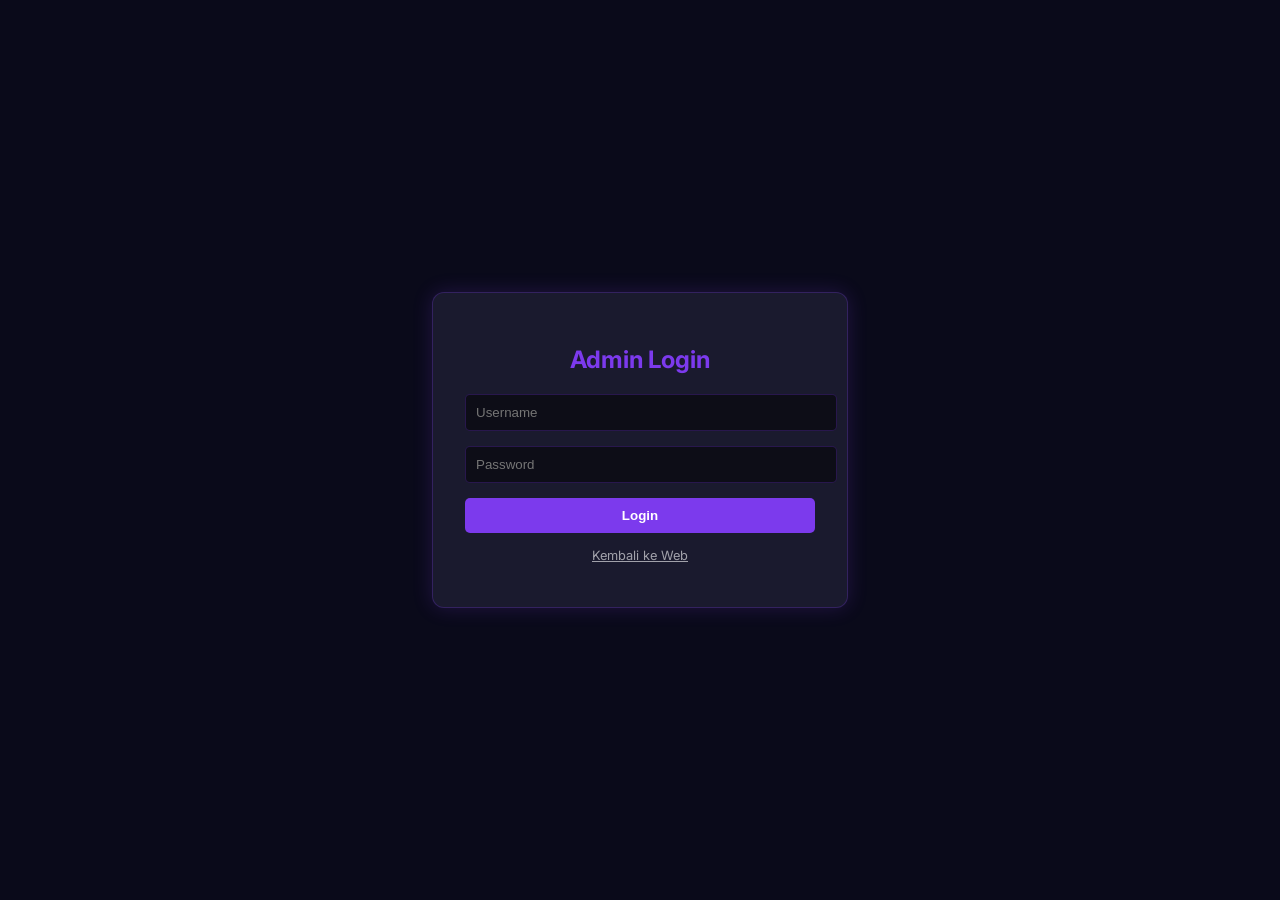
==== admin.html @ 9df204f5 "Add admin.html for admin dashboard interface" ====
<!DOCTYPE html>
<html lang="id">
<head>
    <meta charset="UTF-8">
    <meta name="viewport" content="width=device-width, initial-scale=1.0">
    <title>Admin - Naufal Studio Games</title>
    <link href="https://fonts.googleapis.com/css2?family=Inter:wght@400;600;700&display=swap" rel="stylesheet">
    <link rel="stylesheet" href="css/admin.css">
</head>
<body>

    <div id="login-section" class="login-container">
        <div class="login-card">
            <h2 style="color:var(--primary-purple);margin-bottom:20px;">Admin Login</h2>
            <input type="text" id="admin-user" placeholder="Username">
            <input type="password" id="admin-pass" placeholder="Password">
            <button onclick="adminLogin()">Login</button>
            <p style="margin-top:15px;font-size:0.8rem;"><a href="index.html" style="color:#a1a1aa;">Kembali ke Web</a></p>
        </div>
    </div>

    <div id="admin-dashboard" style="display:none; width: 100%; height: 100%;">
        <div class="sidebar">
            <div class="sidebar-logo">NSG Admin</div>
            <div class="menu-item active" onclick="switchTab('dashboard')">Dashboard</div>
            <div class="menu-item" onclick="switchTab('konfigurasi')">Konfigurasi</div>
            <div class="menu-item" onclick="switchTab('kelola-admin')">Kelola Admin</div>
            <div class="menu-item" onclick="switchTab('kelola-rank')">Kelola Rank</div>
            <div class="menu-item" onclick="switchTab('kelola-mode')">Kelola Mode Joki</div>
            <div class="menu-item" onclick="switchTab('kelola-paket')">Kelola Paket</div>
            <div class="menu-item" onclick="switchTab('flash-sale')">Flash Sale</div>
            <div class="menu-item" onclick="switchTab('banner')">Kelola Banner</div>
            <div class="menu-item" onclick="switchTab('faq')">FAQ</div>
            <div class="menu-item" onclick="switchTab('pesan-wa')">Pesan WA</div>
            <div class="menu-item" style="color:#e11d48;" onclick="adminLogout()">Logout</div>
        </div>

        <div class="main-content">
            <div id="tab-dashboard" class="tab-content active">
                <h2>Dashboard Overview</h2>
                <div class="stat-grid">
                    <div class="stat-card"><h3>Total Order</h3><div class="value">150</div></div>
                    <div class="stat-card"><h3>Pending</h3><div class="value" style="color:#f97316;">12</div></div>
                    <div class="stat-card"><h3>Selesai</h3><div class="value" style="color:#16a34a;">138</div></div>
                    <div class="stat-card"><h3>Pendapatan</h3><div class="value">Rp 45.750k</div></div>
                </div>
                <h3>Order Terbaru</h3>
                <table>
                    <thead><tr><th>ID Order</th><th>Nama</th><th>Paket</th><th>Harga</th><th>Status</th></tr></thead>
                    <tbody id="dashboard-table"></tbody>
                </table>
            </div>

            <div id="tab-konfigurasi" class="tab-content">
                <h2>Konfigurasi Website</h2>
                <div class="form-group"><label>Nama Website</label><input type="text" id="conf-name"></div>
                <div class="form-group"><label>Nomor WhatsApp</label><input type="text" id="conf-wa"></div>
                <div class="form-group"><label>Instagram</label><input type="text" id="conf-ig"></div>
                <button class="btn-add" onclick="simpanKonfigurasi()">Simpan Konfigurasi</button>
            </div>

            <div id="tab-kelola-admin" class="tab-content">
                <h2>Kelola Admin</h2>
                <p>Fitur ganti password admin akan segera hadir.</p>
            </div>

            <div id="tab-kelola-rank" class="tab-content">
                <h2>Kelola Data Rank</h2>
                <button class="btn-add" onclick="tambahRank()">+ Tambah Rank</button>
                <table><thead><tr><th>Nama Rank</th><th>Aksi</th></tr></thead><tbody id="rank-table"></tbody></table>
            </div>

            <div id="tab-kelola-mode" class="tab-content">
                <h2>Kelola Mode Joki</h2>
                <button class="btn-add" onclick="tambahMode()">+ Tambah Mode</button>
                <table><thead><tr><th>Mode</th><th>Aksi</th></tr></thead><tbody id="mode-table"></tbody></table>
            </div>

            <div id="tab-kelola-paket" class="tab-content">
                <h2>Kelola Paket Joki</h2>
                <button class="btn-add" onclick="openModalTambahPaket()">+ Tambah Paket</button>
                <table>
                    <thead><tr><th>ID</th><th>Nama Paket</th><th>Harga</th><th>Status</th><th>Aksi</th></tr></thead>
                    <tbody id="paket-table"></tbody>
                </table>
            </div>

            <div id="tab-flash-sale" class="tab-content">
                <h2>Flash Sale</h2>
                <div style="margin-bottom:15px;">
                    <label>Status Flash Sale: </label>
                    <label class="toggle-switch"><input type="checkbox" checked><span class="slider"></span></label>
                </div>
                <div class="form-group"><label>Waktu Berakhir</label><input type="datetime-local"></div>
                <button class="btn-add" onclick="tambahItemFlashSale()">+ Tambah Item</button>
                <table><thead><tr><th>Nama Item</th><th>Harga Asli</th><th>Harga Diskon</th><th>Aksi</th></tr></thead><tbody id="fs-table"></tbody></table>
            </div>

            <div id="tab-banner" class="tab-content">
                <h2>Kelola Banner</h2>
                <button class="btn-add" onclick="tambahBanner()">+ Tambah Banner</button>
                <table><thead><tr><th>Nama Banner</th><th>Aksi</th></tr></thead><tbody id="banner-table"></tbody></table>
            </div>

            <div id="tab-faq" class="tab-content">
                <h2>Kelola FAQ</h2>
                <button class="btn-add" onclick="openModalTambahFaq()">+ Tambah FAQ</button>
                <table><thead><tr><th>Pertanyaan</th><th>Jawaban</th><th>Aksi</th></tr></thead><tbody id="faq-table"></tbody></table>
            </div>

            <div id="tab-pesan-wa" class="tab-content">
                <h2>Template Pesan WhatsApp</h2>
                <div class="form-group">
                    <label>Template (Gunakan [PAKET] dan [ID_GAME])</label>
                    <textarea rows="5">Halo Admin, saya ingin order [PAKET] untuk akun [ID_GAME]. Mohon konfirmasi pembayaran saya.</textarea>
                </div>
                <button class="btn-add" onclick="simpanPesanWA()">Simpan Template</button>
            </div>
        </div>
    </div>

    <div id="modal-paket" class="modal-overlay">
        <div class="modal-box">
            <h3>Form Paket</h3>
            <form id="form-paket" onsubmit="event.preventDefault(); simpanPaket();">
                <input type="hidden" id="paket-id">
                <input type="text" id="paket-nama" placeholder="Nama Paket" required>
                <input type="number" id="paket-harga" placeholder="Harga" required>
                <input type="text" id="paket-desc" placeholder="Deskripsi" required>
                <div class="btn-row">
                    <button type="button" class="btn-cancel" onclick="hideModal('modal-paket')">Batal</button>
                    <button type="submit" class="btn-add" style="margin:0;">Simpan</button>
                </div>
            </form>
        </div>
    </div>

    <div id="modal-faq" class="modal-overlay">
        <div class="modal-box">
            <h3>Form FAQ</h3>
            <form id="form-faq" onsubmit="event.preventDefault(); simpanFaq();">
                <input type="text" id="faq-q" placeholder="Pertanyaan" required>
                <textarea id="faq-a" placeholder="Jawaban" required></textarea>
                <div class="btn-row">
                    <button type="button" class="btn-cancel" onclick="hideModal('modal-faq')">Batal</button>
                    <button type="submit" class="btn-add" style="margin:0;">Simpan</button>
                </div>
            </form>
        </div>
    </div>

    <script src="js/data.js"></script>
    <script src="js/admin.js"></script>
</body>
</html>
---- css/admin.css ----
:root {
    --bg-main: #0a0a1a; --primary-purple: #7c3aed; --secondary-purple: #4f46e5;
    --card-bg: #1a1a2e; --border-card: #7c3aed40; --text-main: #ffffff;
}

body { margin: 0; padding: 0; font-family: 'Inter', sans-serif; background: var(--bg-main); color: var(--text-main); display: flex; height: 100vh; overflow: hidden; }

.login-container { width: 100vw; height: 100vh; display: flex; justify-content: center; align-items: center; background: var(--bg-main); position: absolute; top: 0; left: 0; z-index: 1000; }
.login-card { background: var(--card-bg); padding: 2rem; border-radius: 12px; border: 1px solid var(--border-card); width: 100%; max-width: 350px; text-align: center; box-shadow: 0 0 20px rgba(124, 58, 237, 0.2); }
.login-card input { width: 100%; padding: 10px; margin-bottom: 15px; background: rgba(0,0,0,0.5); border: 1px solid var(--border-card); color: white; border-radius: 5px; }
.login-card button { width: 100%; padding: 10px; background: var(--primary-purple); border: none; color: white; border-radius: 5px; cursor: pointer; font-weight: bold; }

.sidebar { width: 250px; background: var(--card-bg); border-right: 1px solid var(--border-card); padding: 20px 0; display: flex; flex-direction: column; overflow-y: auto; }
.sidebar-logo { text-align: center; font-size: 1.5rem; font-weight: bold; color: var(--primary-purple); margin-bottom: 20px; }
.menu-item { padding: 15px 20px; cursor: pointer; border-bottom: 1px solid rgba(255,255,255,0.05); transition: 0.3s; }
.menu-item:hover, .menu-item.active { background: rgba(124, 58, 237, 0.2); border-left: 4px solid var(--primary-purple); }

.main-content { flex: 1; padding: 20px; overflow-y: auto; }
.tab-content { display: none; animation: fadeIn 0.3s; }
.tab-content.active { display: block; }
@keyframes fadeIn { from { opacity: 0; } to { opacity: 1; } }

.stat-grid { display: grid; grid-template-columns: repeat(auto-fit, minmax(200px, 1fr)); gap: 20px; margin-bottom: 20px; }
.stat-card { background: var(--card-bg); padding: 20px; border-radius: 10px; border: 1px solid var(--border-card); text-align: center; }
.stat-card h3 { margin: 0 0 10px 0; color: #a1a1aa; font-size: 1rem; }
.stat-card .value { font-size: 1.8rem; font-weight: bold; color: var(--primary-purple); }

table { width: 100%; border-collapse: collapse; margin-top: 15px; background: var(--card-bg); border-radius: 8px; overflow: hidden; }
th, td { padding: 12px 15px; text-align: left; border-bottom: 1px solid var(--border-card); }
th { background: rgba(124, 58, 237, 0.1); color: var(--primary-purple); }
tr:nth-child(even) { background: rgba(0, 0, 0, 0.2); }
tr:hover { background: rgba(124, 58, 237, 0.05); }

.action-btn { padding: 5px 10px; border: none; border-radius: 4px; cursor: pointer; color: white; font-size: 0.8rem; margin-right: 5px; }
.btn-edit { background: #4f46e5; }
.btn-delete { background: #e11d48; }
.btn-add { background: var(--primary-purple); color: white; padding: 10px 15px; border: none; border-radius: 5px; cursor: pointer; margin-bottom: 15px; }

.modal-overlay { position: fixed; top: 0; left: 0; width: 100vw; height: 100vh; background: rgba(0,0,0,0.8); display: none; justify-content: center; align-items: center; z-index: 2000; }
.modal-box { background: var(--card-bg); padding: 20px; border-radius: 10px; width: 400px; border: 1px solid var(--border-card); }
.modal-box input, .modal-box textarea, .modal-box select { width: 100%; padding: 10px; margin-bottom: 15px; background: rgba(0,0,0,0.5); border: 1px solid var(--border-card); color: white; border-radius: 5px; }
.modal-box .btn-row { display: flex; justify-content: flex-end; gap: 10px; }
.btn-cancel { background: transparent; border: 1px solid gray; color: white; padding: 8px 15px; border-radius: 5px; cursor: pointer; }

.toggle-switch { position: relative; display: inline-block; width: 50px; height: 24px; }
.toggle-switch input { opacity: 0; width: 0; height: 0; }
.slider { position: absolute; cursor: pointer; top: 0; left: 0; right: 0; bottom: 0; background-color: #333; transition: .4s; border-radius: 24px; }
.slider:before { position: absolute; content: ""; height: 16px; width: 16px; left: 4px; bottom: 4px; background-color: white; transition: .4s; border-radius: 50%; }
input:checked + .slider { background-color: var(--primary-purple); }
input:checked + .slider:before { transform: translateX(26px); }

.form-group { margin-bottom: 15px; }
.form-group label { display: block; margin-bottom: 5px; color: #a1a1aa; }
.form-group input, .form-group textarea { width: 100%; padding: 10px; background: rgba(0,0,0,0.3); border: 1px solid var(--border-card); color: white; border-radius: 5px; }
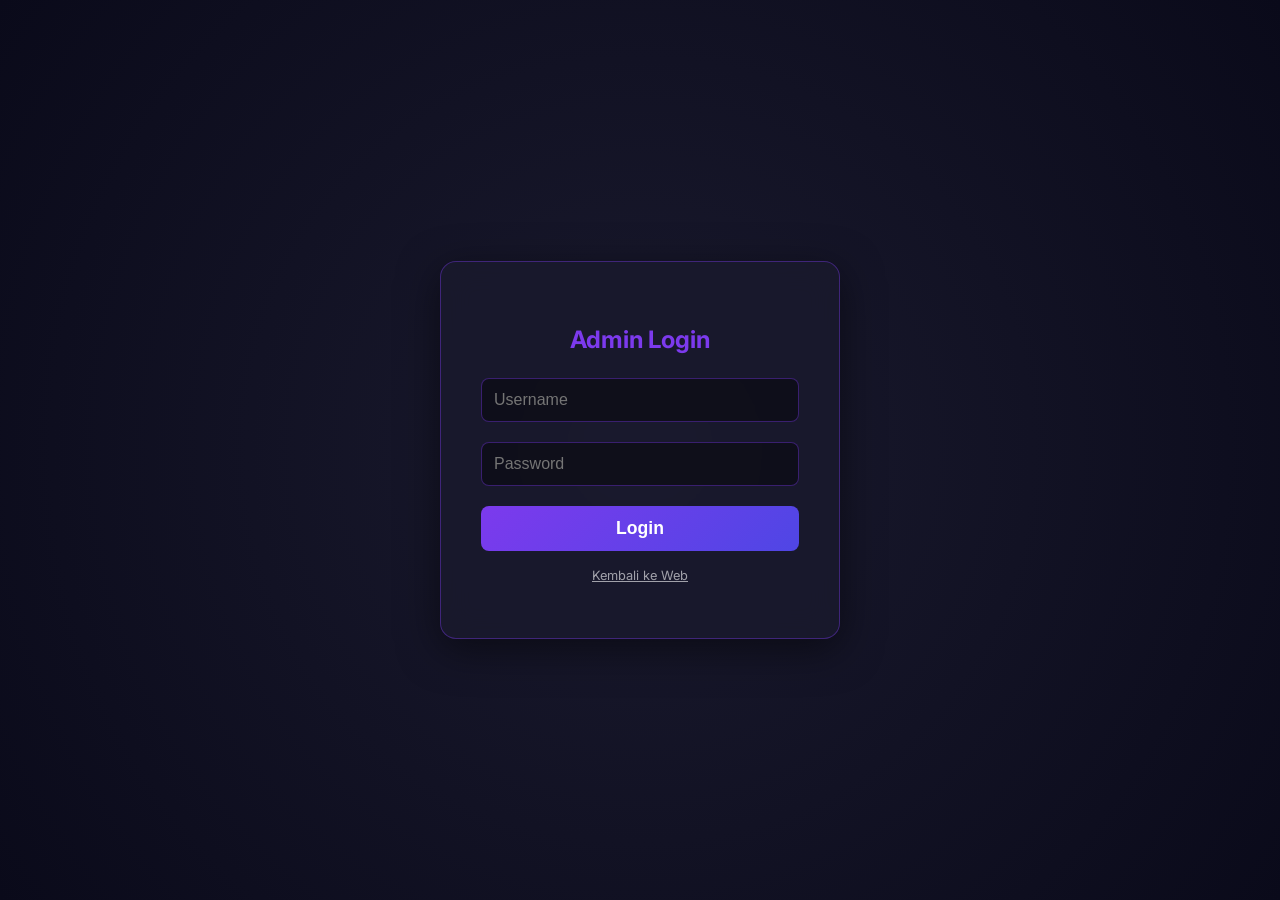
==== commit c86b3bb1: "Enhance admin.html layout and input styles Updated styles for better layout on different screen size" ====
--- a/admin.html
+++ b/admin.html
@@ -6,115 +6,131 @@
     <title>Admin - Naufal Studio Games</title>
     <link href="https://fonts.googleapis.com/css2?family=Inter:wght@400;600;700&display=swap" rel="stylesheet">
     <link rel="stylesheet" href="css/admin.css">
+    <style>
+        /* Media Query untuk Desktop & Mobile Layout */
+        @media (min-width: 768px) {
+            #admin-layout { flex-direction: row !important; height: 100vh; }
+            #sidebar { width: 220px !important; height: 100vh; overflow-y: auto; }
+            #content { width: calc(100% - 220px) !important; flex: 1; height: 100vh; overflow-y: auto; }
+        }
+        @media (max-width: 767px) {
+            #sidebar { display: flex; flex-direction: row; overflow-x: auto; align-items: center; padding: 10px; }
+            .sidebar-logo { margin-bottom: 0 !important; margin-right: 20px; }
+            .menu-item { border-bottom: 3px solid transparent; border-left: none !important; }
+        }
+    </style>
 </head>
-<body>
+<body style="overflow-x:hidden; max-width:100vw; margin:0; padding:0;">
 
-    <div id="login-section" class="login-container">
+    <div id="login-section" class="login-container" style="max-width: 100vw; overflow-x: hidden;">
         <div class="login-card">
             <h2 style="color:var(--primary-purple);margin-bottom:20px;">Admin Login</h2>
-            <input type="text" id="admin-user" placeholder="Username">
-            <input type="password" id="admin-pass" placeholder="Password">
-            <button onclick="adminLogin()">Login</button>
+            <input type="text" id="admin-user" placeholder="Username" style="width:100%; box-sizing:border-box;">
+            <input type="password" id="admin-pass" placeholder="Password" style="width:100%; box-sizing:border-box;">
+            <button onclick="adminLogin()" style="width:100%; box-sizing:border-box;">Login</button>
             <p style="margin-top:15px;font-size:0.8rem;"><a href="index.html" style="color:#a1a1aa;">Kembali ke Web</a></p>
         </div>
     </div>
 
-    <div id="admin-dashboard" style="display:none; width: 100%; height: 100%;">
-        <div class="sidebar">
-            <div class="sidebar-logo">NSG Admin</div>
-            <div class="menu-item active" onclick="switchTab('dashboard')">Dashboard</div>
-            <div class="menu-item" onclick="switchTab('konfigurasi')">Konfigurasi</div>
-            <div class="menu-item" onclick="switchTab('kelola-admin')">Kelola Admin</div>
-            <div class="menu-item" onclick="switchTab('kelola-rank')">Kelola Rank</div>
-            <div class="menu-item" onclick="switchTab('kelola-mode')">Kelola Mode Joki</div>
-            <div class="menu-item" onclick="switchTab('kelola-paket')">Kelola Paket</div>
-            <div class="menu-item" onclick="switchTab('flash-sale')">Flash Sale</div>
-            <div class="menu-item" onclick="switchTab('banner')">Kelola Banner</div>
-            <div class="menu-item" onclick="switchTab('faq')">FAQ</div>
-            <div class="menu-item" onclick="switchTab('pesan-wa')">Pesan WA</div>
-            <div class="menu-item" style="color:#e11d48;" onclick="adminLogout()">Logout</div>
-        </div>
-
-        <div class="main-content">
-            <div id="tab-dashboard" class="tab-content active">
-                <h2>Dashboard Overview</h2>
-                <div class="stat-grid">
-                    <div class="stat-card"><h3>Total Order</h3><div class="value">150</div></div>
-                    <div class="stat-card"><h3>Pending</h3><div class="value" style="color:#f97316;">12</div></div>
-                    <div class="stat-card"><h3>Selesai</h3><div class="value" style="color:#16a34a;">138</div></div>
-                    <div class="stat-card"><h3>Pendapatan</h3><div class="value">Rp 45.750k</div></div>
-                </div>
-                <h3>Order Terbaru</h3>
-                <table>
-                    <thead><tr><th>ID Order</th><th>Nama</th><th>Paket</th><th>Harga</th><th>Status</th></tr></thead>
-                    <tbody id="dashboard-table"></tbody>
-                </table>
+    <div id="admin-dashboard" style="display:none; width: 100%; max-width: 100vw;">
+        <div id="admin-layout" style="display:flex; flex-direction:column; width:100%;">
+            
+            <div id="sidebar" class="sidebar" style="width:100%;">
+                <div class="sidebar-logo">NSG Admin</div>
+                <div class="menu-item active" onclick="switchTab('dashboard')">Dashboard</div>
+                <div class="menu-item" onclick="switchTab('konfigurasi')">Konfigurasi</div>
+                <div class="menu-item" onclick="switchTab('kelola-admin')">Kelola Admin</div>
+                <div class="menu-item" onclick="switchTab('kelola-rank')">Kelola Rank</div>
+                <div class="menu-item" onclick="switchTab('kelola-mode')">Kelola Mode Joki</div>
+                <div class="menu-item" onclick="switchTab('kelola-paket')">Kelola Paket</div>
+                <div class="menu-item" onclick="switchTab('flash-sale')">Flash Sale</div>
+                <div class="menu-item" onclick="switchTab('banner')">Kelola Banner</div>
+                <div class="menu-item" onclick="switchTab('faq')">FAQ</div>
+                <div class="menu-item" onclick="switchTab('pesan-wa')">Pesan WA</div>
+                <div class="menu-item" style="color:#e11d48;" onclick="adminLogout()">Logout</div>
             </div>
 
-            <div id="tab-konfigurasi" class="tab-content">
-                <h2>Konfigurasi Website</h2>
-                <div class="form-group"><label>Nama Website</label><input type="text" id="conf-name"></div>
-                <div class="form-group"><label>Nomor WhatsApp</label><input type="text" id="conf-wa"></div>
-                <div class="form-group"><label>Instagram</label><input type="text" id="conf-ig"></div>
-                <button class="btn-add" onclick="simpanKonfigurasi()">Simpan Konfigurasi</button>
-            </div>
+            <div id="content" class="main-content" style="width:100%; overflow-x:hidden; box-sizing:border-box;">
+                <div id="tab-dashboard" class="tab-content active">
+                    <h2>Dashboard Overview</h2>
+                    <div class="stat-grid">
+                        <div class="stat-card"><h3>Total Order</h3><div class="value">150</div></div>
+                        <div class="stat-card"><h3>Pending</h3><div class="value" style="color:#f97316;">12</div></div>
+                        <div class="stat-card"><h3>Selesai</h3><div class="value" style="color:#16a34a;">138</div></div>
+                        <div class="stat-card"><h3>Pendapatan</h3><div class="value">Rp 45.750k</div></div>
+                    </div>
+                    <h3>Order Terbaru</h3>
+                    <table style="width:100%; overflow-x:auto; display:block;">
+                        <thead><tr><th>ID Order</th><th>Nama</th><th>Paket</th><th>Harga</th><th>Status</th></tr></thead>
+                        <tbody id="dashboard-table"></tbody>
+                    </table>
+                </div>
 
-            <div id="tab-kelola-admin" class="tab-content">
-                <h2>Kelola Admin</h2>
-                <p>Fitur ganti password admin akan segera hadir.</p>
-            </div>
+                <div id="tab-konfigurasi" class="tab-content">
+                    <h2>Konfigurasi Website</h2>
+                    <div class="form-group"><label>Nama Website</label><input type="text" id="conf-name" style="width:100%; box-sizing:border-box;"></div>
+                    <div class="form-group"><label>Nomor WhatsApp</label><input type="text" id="conf-wa" style="width:100%; box-sizing:border-box;"></div>
+                    <div class="form-group"><label>Instagram</label><input type="text" id="conf-ig" style="width:100%; box-sizing:border-box;"></div>
+                    <button class="btn-add" onclick="simpanKonfigurasi()">Simpan Konfigurasi</button>
+                </div>
 
-            <div id="tab-kelola-rank" class="tab-content">
-                <h2>Kelola Data Rank</h2>
-                <button class="btn-add" onclick="tambahRank()">+ Tambah Rank</button>
-                <table><thead><tr><th>Nama Rank</th><th>Aksi</th></tr></thead><tbody id="rank-table"></tbody></table>
-            </div>
+                <div id="tab-kelola-admin" class="tab-content">
+                    <h2>Kelola Admin</h2>
+                    <p>Fitur ganti password admin akan segera hadir.</p>
+                </div>
 
-            <div id="tab-kelola-mode" class="tab-content">
-                <h2>Kelola Mode Joki</h2>
-                <button class="btn-add" onclick="tambahMode()">+ Tambah Mode</button>
-                <table><thead><tr><th>Mode</th><th>Aksi</th></tr></thead><tbody id="mode-table"></tbody></table>
-            </div>
+                <div id="tab-kelola-rank" class="tab-content">
+                    <h2>Kelola Data Rank</h2>
+                    <button class="btn-add" onclick="tambahRank()">+ Tambah Rank</button>
+                    <table style="width:100%; overflow-x:auto; display:block;"><thead><tr><th>Nama Rank</th><th>Aksi</th></tr></thead><tbody id="rank-table"></tbody></table>
+                </div>
 
-            <div id="tab-kelola-paket" class="tab-content">
-                <h2>Kelola Paket Joki</h2>
-                <button class="btn-add" onclick="openModalTambahPaket()">+ Tambah Paket</button>
-                <table>
-                    <thead><tr><th>ID</th><th>Nama Paket</th><th>Harga</th><th>Status</th><th>Aksi</th></tr></thead>
-                    <tbody id="paket-table"></tbody>
-                </table>
-            </div>
+                <div id="tab-kelola-mode" class="tab-content">
+                    <h2>Kelola Mode Joki</h2>
+                    <button class="btn-add" onclick="tambahMode()">+ Tambah Mode</button>
+                    <table style="width:100%; overflow-x:auto; display:block;"><thead><tr><th>Mode</th><th>Aksi</th></tr></thead><tbody id="mode-table"></tbody></table>
+                </div>
 
-            <div id="tab-flash-sale" class="tab-content">
-                <h2>Flash Sale</h2>
-                <div style="margin-bottom:15px;">
-                    <label>Status Flash Sale: </label>
-                    <label class="toggle-switch"><input type="checkbox" checked><span class="slider"></span></label>
+                <div id="tab-kelola-paket" class="tab-content">
+                    <h2>Kelola Paket Joki</h2>
+                    <button class="btn-add" onclick="openModalTambahPaket()">+ Tambah Paket</button>
+                    <table style="width:100%; overflow-x:auto; display:block;">
+                        <thead><tr><th>ID</th><th>Nama Paket</th><th>Harga</th><th>Status</th><th>Aksi</th></tr></thead>
+                        <tbody id="paket-table"></tbody>
+                    </table>
                 </div>
-                <div class="form-group"><label>Waktu Berakhir</label><input type="datetime-local"></div>
-                <button class="btn-add" onclick="tambahItemFlashSale()">+ Tambah Item</button>
-                <table><thead><tr><th>Nama Item</th><th>Harga Asli</th><th>Harga Diskon</th><th>Aksi</th></tr></thead><tbody id="fs-table"></tbody></table>
-            </div>
 
-            <div id="tab-banner" class="tab-content">
-                <h2>Kelola Banner</h2>
-                <button class="btn-add" onclick="tambahBanner()">+ Tambah Banner</button>
-                <table><thead><tr><th>Nama Banner</th><th>Aksi</th></tr></thead><tbody id="banner-table"></tbody></table>
-            </div>
+                <div id="tab-flash-sale" class="tab-content">
+                    <h2>Flash Sale</h2>
+                    <div style="margin-bottom:15px;">
+                        <label>Status Flash Sale: </label>
+                        <label class="toggle-switch"><input type="checkbox" checked><span class="slider"></span></label>
+                    </div>
+                    <div class="form-group"><label>Waktu Berakhir</label><input type="datetime-local" style="width:100%; box-sizing:border-box;"></div>
+                    <button class="btn-add" onclick="tambahItemFlashSale()">+ Tambah Item</button>
+                    <table style="width:100%; overflow-x:auto; display:block;"><thead><tr><th>Nama Item</th><th>Harga Asli</th><th>Harga Diskon</th><th>Aksi</th></tr></thead><tbody id="fs-table"></tbody></table>
+                </div>
 
-            <div id="tab-faq" class="tab-content">
-                <h2>Kelola FAQ</h2>
-                <button class="btn-add" onclick="openModalTambahFaq()">+ Tambah FAQ</button>
-                <table><thead><tr><th>Pertanyaan</th><th>Jawaban</th><th>Aksi</th></tr></thead><tbody id="faq-table"></tbody></table>
-            </div>
+                <div id="tab-banner" class="tab-content">
+                    <h2>Kelola Banner</h2>
+                    <button class="btn-add" onclick="tambahBanner()">+ Tambah Banner</button>
+                    <table style="width:100%; overflow-x:auto; display:block;"><thead><tr><th>Nama Banner</th><th>Aksi</th></tr></thead><tbody id="banner-table"></tbody></table>
+                </div>
 
-            <div id="tab-pesan-wa" class="tab-content">
-                <h2>Template Pesan WhatsApp</h2>
-                <div class="form-group">
-                    <label>Template (Gunakan [PAKET] dan [ID_GAME])</label>
-                    <textarea rows="5">Halo Admin, saya ingin order [PAKET] untuk akun [ID_GAME]. Mohon konfirmasi pembayaran saya.</textarea>
+                <div id="tab-faq" class="tab-content">
+                    <h2>Kelola FAQ</h2>
+                    <button class="btn-add" onclick="openModalTambahFaq()">+ Tambah FAQ</button>
+                    <table style="width:100%; overflow-x:auto; display:block;"><thead><tr><th>Pertanyaan</th><th>Jawaban</th><th>Aksi</th></tr></thead><tbody id="faq-table"></tbody></table>
                 </div>
-                <button class="btn-add" onclick="simpanPesanWA()">Simpan Template</button>
+
+                <div id="tab-pesan-wa" class="tab-content">
+                    <h2>Template Pesan WhatsApp</h2>
+                    <div class="form-group">
+                        <label>Template (Gunakan [PAKET] dan [ID_GAME])</label>
+                        <textarea rows="5" style="width:100%; box-sizing:border-box;">Halo Admin, saya ingin order [PAKET] untuk akun [ID_GAME]. Mohon konfirmasi pembayaran saya.</textarea>
+                    </div>
+                    <button class="btn-add" onclick="simpanPesanWA()">Simpan Template</button>
+                </div>
             </div>
         </div>
     </div>
@@ -123,10 +139,10 @@
         <div class="modal-box">
             <h3>Form Paket</h3>
             <form id="form-paket" onsubmit="event.preventDefault(); simpanPaket();">
-                <input type="hidden" id="paket-id">
-                <input type="text" id="paket-nama" placeholder="Nama Paket" required>
-                <input type="number" id="paket-harga" placeholder="Harga" required>
-                <input type="text" id="paket-desc" placeholder="Deskripsi" required>
+                <input type="hidden" id="paket-id" style="width:100%; box-sizing:border-box;">
+                <input type="text" id="paket-nama" placeholder="Nama Paket" required style="width:100%; box-sizing:border-box;">
+                <input type="number" id="paket-harga" placeholder="Harga" required style="width:100%; box-sizing:border-box;">
+                <input type="text" id="paket-desc" placeholder="Deskripsi" required style="width:100%; box-sizing:border-box;">
                 <div class="btn-row">
                     <button type="button" class="btn-cancel" onclick="hideModal('modal-paket')">Batal</button>
                     <button type="submit" class="btn-add" style="margin:0;">Simpan</button>
@@ -139,8 +155,8 @@
         <div class="modal-box">
             <h3>Form FAQ</h3>
             <form id="form-faq" onsubmit="event.preventDefault(); simpanFaq();">
-                <input type="text" id="faq-q" placeholder="Pertanyaan" required>
-                <textarea id="faq-a" placeholder="Jawaban" required></textarea>
+                <input type="text" id="faq-q" placeholder="Pertanyaan" required style="width:100%; box-sizing:border-box;">
+                <textarea id="faq-a" placeholder="Jawaban" required style="width:100%; box-sizing:border-box;"></textarea>
                 <div class="btn-row">
                     <button type="button" class="btn-cancel" onclick="hideModal('modal-faq')">Batal</button>
                     <button type="submit" class="btn-add" style="margin:0;">Simpan</button>
@@ -153,4 +169,3 @@
     <script src="js/admin.js"></script>
 </body>
 </html>
-
--- a/css/admin.css
+++ b/css/admin.css
@@ -1,55 +1,350 @@
 :root {
-    --bg-main: #0a0a1a; --primary-purple: #7c3aed; --secondary-purple: #4f46e5;
-    --card-bg: #1a1a2e; --border-card: #7c3aed40; --text-main: #ffffff;
-}
-
-body { margin: 0; padding: 0; font-family: 'Inter', sans-serif; background: var(--bg-main); color: var(--text-main); display: flex; height: 100vh; overflow: hidden; }
-
-.login-container { width: 100vw; height: 100vh; display: flex; justify-content: center; align-items: center; background: var(--bg-main); position: absolute; top: 0; left: 0; z-index: 1000; }
-.login-card { background: var(--card-bg); padding: 2rem; border-radius: 12px; border: 1px solid var(--border-card); width: 100%; max-width: 350px; text-align: center; box-shadow: 0 0 20px rgba(124, 58, 237, 0.2); }
-.login-card input { width: 100%; padding: 10px; margin-bottom: 15px; background: rgba(0,0,0,0.5); border: 1px solid var(--border-card); color: white; border-radius: 5px; }
-.login-card button { width: 100%; padding: 10px; background: var(--primary-purple); border: none; color: white; border-radius: 5px; cursor: pointer; font-weight: bold; }
-
-.sidebar { width: 250px; background: var(--card-bg); border-right: 1px solid var(--border-card); padding: 20px 0; display: flex; flex-direction: column; overflow-y: auto; }
-.sidebar-logo { text-align: center; font-size: 1.5rem; font-weight: bold; color: var(--primary-purple); margin-bottom: 20px; }
-.menu-item { padding: 15px 20px; cursor: pointer; border-bottom: 1px solid rgba(255,255,255,0.05); transition: 0.3s; }
-.menu-item:hover, .menu-item.active { background: rgba(124, 58, 237, 0.2); border-left: 4px solid var(--primary-purple); }
-
-.main-content { flex: 1; padding: 20px; overflow-y: auto; }
-.tab-content { display: none; animation: fadeIn 0.3s; }
+    --bg-main: #0a0a1a; 
+    --primary-purple: #7c3aed; 
+    --secondary-purple: #4f46e5;
+    --card-bg: #1a1a2e; 
+    --border-card: rgba(124, 58, 237, 0.4); 
+    --text-main: #ffffff;
+    --text-muted: #a1a1aa;
+}
+
+* {
+    box-sizing: border-box;
+    max-width: 100vw;
+}
+
+body { 
+    margin: 0; 
+    padding: 0; 
+    font-family: 'Inter', sans-serif; 
+    background: var(--bg-main); 
+    color: var(--text-main); 
+    display: flex;
+    flex-direction: row;
+    height: 100vh; 
+    width: 100vw;
+    overflow-x: hidden; 
+    overflow-y: hidden;
+    line-height: 1.5;
+}
+
+/* CUSTOM SCROLLBAR */
+::-webkit-scrollbar { width: 6px; height: 6px; }
+::-webkit-scrollbar-track { background: var(--bg-main); }
+::-webkit-scrollbar-thumb { background: var(--primary-purple); border-radius: 4px; }
+
+/* LOGIN SECTION */
+.login-container { 
+    width: 100vw; 
+    height: 100vh; 
+    display: flex; 
+    justify-content: center; 
+    align-items: center; 
+    background: radial-gradient(circle at center, #1a1a2e 0%, var(--bg-main) 100%); 
+    position: fixed; 
+    top: 0; left: 0; 
+    z-index: 3000;
+    overflow-x: hidden;
+}
+
+.login-card { 
+    background: rgba(26, 26, 46, 0.8); 
+    backdrop-filter: blur(15px);
+    padding: 2.5rem; 
+    border-radius: 16px; 
+    border: 1px solid var(--border-card); 
+    width: 90%; 
+    max-width: 400px; 
+    text-align: center; 
+    box-shadow: 0 10px 40px rgba(0,0,0,0.5); 
+}
+
+.login-card input { 
+    width: 100%; 
+    max-width: 100%;
+    padding: 12px; 
+    margin-bottom: 20px; 
+    background: rgba(0,0,0,0.4); 
+    border: 1px solid var(--border-card); 
+    color: white; 
+    border-radius: 8px; 
+    font-size: 1rem;
+    outline: none;
+    transition: 0.3s;
+}
+.login-card input:focus { border-color: var(--primary-purple); box-shadow: 0 0 10px rgba(124, 58, 237, 0.5); }
+
+.login-card button { 
+    width: 100%; 
+    padding: 12px; 
+    background: linear-gradient(135deg, var(--primary-purple), var(--secondary-purple)); 
+    border: none; 
+    color: white; 
+    border-radius: 8px; 
+    cursor: pointer; 
+    font-weight: bold; 
+    font-size: 1.1rem;
+    transition: 0.3s;
+}
+.login-card button:hover { transform: translateY(-2px); box-shadow: 0 5px 15px rgba(124,58,237,0.4); }
+
+/* DASHBOARD LAYOUT */
+#admin-dashboard {
+    display: flex;
+    flex-direction: row;
+    width: 100vw;
+    height: 100vh;
+    overflow-x: hidden;
+}
+
+/* SIDEBAR FIXED (220px) */
+.sidebar { 
+    width: 220px; 
+    flex-shrink: 0;
+    background: var(--card-bg); 
+    border-right: 1px solid var(--border-card); 
+    padding: 20px 0; 
+    display: flex; 
+    flex-direction: column; 
+    height: 100vh;
+    overflow-y: auto; 
+    overflow-x: hidden;
+    z-index: 1000;
+}
+
+.sidebar-logo { 
+    text-align: center; 
+    font-size: 1.4rem; 
+    font-weight: 800; 
+    color: var(--primary-purple); 
+    margin-bottom: 30px; 
+    padding: 0 10px;
+    letter-spacing: 1px;
+}
+
+.menu-item { 
+    padding: 12px 20px; 
+    cursor: pointer; 
+    border-left: 4px solid transparent; 
+    color: var(--text-muted);
+    font-size: 0.95rem;
+    transition: all 0.3s; 
+    white-space: nowrap;
+}
+
+.menu-item:hover, .menu-item.active { 
+    background: rgba(124, 58, 237, 0.15); 
+    border-left: 4px solid var(--primary-purple); 
+    color: white;
+}
+
+/* MAIN CONTENT (AUTO WIDTH) */
+.main-content { 
+    flex-grow: 1; 
+    width: calc(100vw - 220px);
+    height: 100vh;
+    padding: 30px; 
+    overflow-y: auto; 
+    overflow-x: hidden;
+    background: var(--bg-main);
+}
+
+.tab-content { display: none; animation: fadeIn 0.4s ease; width: 100%; overflow-x: hidden; }
 .tab-content.active { display: block; }
-@keyframes fadeIn { from { opacity: 0; } to { opacity: 1; } }
-
-.stat-grid { display: grid; grid-template-columns: repeat(auto-fit, minmax(200px, 1fr)); gap: 20px; margin-bottom: 20px; }
-.stat-card { background: var(--card-bg); padding: 20px; border-radius: 10px; border: 1px solid var(--border-card); text-align: center; }
-.stat-card h3 { margin: 0 0 10px 0; color: #a1a1aa; font-size: 1rem; }
-.stat-card .value { font-size: 1.8rem; font-weight: bold; color: var(--primary-purple); }
-
-table { width: 100%; border-collapse: collapse; margin-top: 15px; background: var(--card-bg); border-radius: 8px; overflow: hidden; }
-th, td { padding: 12px 15px; text-align: left; border-bottom: 1px solid var(--border-card); }
-th { background: rgba(124, 58, 237, 0.1); color: var(--primary-purple); }
-tr:nth-child(even) { background: rgba(0, 0, 0, 0.2); }
+.tab-content h2 { margin-top: 0; margin-bottom: 25px; font-size: 1.8rem; color: #fff; }
+
+@keyframes fadeIn { from { opacity: 0; transform: translateY(10px); } to { opacity: 1; transform: translateY(0); } }
+
+/* STATS GRID */
+.stat-grid { 
+    display: grid; 
+    grid-template-columns: repeat(4, 1fr); 
+    gap: 20px; 
+    margin-bottom: 30px; 
+    width: 100%;
+    overflow-x: hidden;
+}
+
+.stat-card { 
+    background: rgba(26, 26, 46, 0.8); 
+    padding: 20px; 
+    border-radius: 12px; 
+    border: 1px solid var(--border-card); 
+    text-align: center; 
+    box-shadow: 0 4px 15px rgba(0,0,0,0.2);
+    width: auto;
+}
+.stat-card h3 { margin: 0 0 10px 0; color: var(--text-muted); font-size: 0.95rem; text-transform: uppercase; letter-spacing: 0.5px;}
+.stat-card .value { font-size: 2rem; font-weight: 800; color: var(--primary-purple); }
+
+/* TABLES */
+table { 
+    width: 100%; 
+    border-collapse: collapse; 
+    margin-top: 15px; 
+    background: var(--card-bg); 
+    border-radius: 12px; 
+    overflow: hidden; 
+    box-shadow: 0 4px 15px rgba(0,0,0,0.2);
+}
+th, td { 
+    padding: 15px; 
+    text-align: left; 
+    border-bottom: 1px solid rgba(255,255,255,0.05); 
+    white-space: nowrap;
+}
+th { background: rgba(124, 58, 237, 0.2); color: #fff; font-weight: 600; text-transform: uppercase; font-size: 0.85rem;}
 tr:hover { background: rgba(124, 58, 237, 0.05); }
 
-.action-btn { padding: 5px 10px; border: none; border-radius: 4px; cursor: pointer; color: white; font-size: 0.8rem; margin-right: 5px; }
+/* BUTTONS */
+.action-btn { 
+    padding: 6px 12px; 
+    border: none; 
+    border-radius: 6px; 
+    cursor: pointer; 
+    color: white; 
+    font-size: 0.85rem; 
+    margin-right: 5px; 
+    font-weight: 600;
+}
 .btn-edit { background: #4f46e5; }
 .btn-delete { background: #e11d48; }
-.btn-add { background: var(--primary-purple); color: white; padding: 10px 15px; border: none; border-radius: 5px; cursor: pointer; margin-bottom: 15px; }
-
-.modal-overlay { position: fixed; top: 0; left: 0; width: 100vw; height: 100vh; background: rgba(0,0,0,0.8); display: none; justify-content: center; align-items: center; z-index: 2000; }
-.modal-box { background: var(--card-bg); padding: 20px; border-radius: 10px; width: 400px; border: 1px solid var(--border-card); }
-.modal-box input, .modal-box textarea, .modal-box select { width: 100%; padding: 10px; margin-bottom: 15px; background: rgba(0,0,0,0.5); border: 1px solid var(--border-card); color: white; border-radius: 5px; }
-.modal-box .btn-row { display: flex; justify-content: flex-end; gap: 10px; }
-.btn-cancel { background: transparent; border: 1px solid gray; color: white; padding: 8px 15px; border-radius: 5px; cursor: pointer; }
-
-.toggle-switch { position: relative; display: inline-block; width: 50px; height: 24px; }
+.btn-add { 
+    background: linear-gradient(135deg, var(--primary-purple), var(--secondary-purple)); 
+    color: white; 
+    padding: 10px 20px; 
+    border: none; 
+    border-radius: 8px; 
+    cursor: pointer; 
+    margin-bottom: 20px; 
+    font-weight: bold;
+    box-shadow: 0 4px 10px rgba(124,58,237,0.3);
+}
+
+/* MODAL FORMS */
+.modal-overlay { 
+    position: fixed; top: 0; left: 0; 
+    width: 100vw; height: 100vh; 
+    background: rgba(0,0,0,0.85); 
+    backdrop-filter: blur(5px);
+    display: none; 
+    justify-content: center; align-items: center; 
+    z-index: 2000; 
+    overflow-x: hidden;
+}
+.modal-box { 
+    background: var(--card-bg); 
+    padding: 30px; 
+    border-radius: 16px; 
+    width: 90%; 
+    max-width: 500px; 
+    border: 1px solid var(--border-card); 
+    box-shadow: 0 10px 40px rgba(0,0,0,0.5);
+}
+.modal-box h3 { margin-top: 0; margin-bottom: 20px; color: #fff; }
+.modal-box input, .modal-box textarea, .modal-box select { 
+    width: 100%; max-width: 100%; padding: 12px; margin-bottom: 15px; 
+    background: rgba(0,0,0,0.5); border: 1px solid var(--border-card); 
+    color: white; border-radius: 8px; outline: none; font-size: 0.95rem;
+}
+.modal-box input:focus, .modal-box textarea:focus { border-color: var(--primary-purple); }
+.modal-box .btn-row { display: flex; justify-content: flex-end; gap: 15px; margin-top: 10px;}
+.btn-cancel { 
+    background: transparent; border: 1px solid var(--text-muted); 
+    color: white; padding: 10px 20px; border-radius: 8px; cursor: pointer; font-weight: bold;
+}
+
+/* TOGGLE & FORMS */
+.toggle-switch { position: relative; display: inline-block; width: 50px; height: 26px; }
 .toggle-switch input { opacity: 0; width: 0; height: 0; }
-.slider { position: absolute; cursor: pointer; top: 0; left: 0; right: 0; bottom: 0; background-color: #333; transition: .4s; border-radius: 24px; }
-.slider:before { position: absolute; content: ""; height: 16px; width: 16px; left: 4px; bottom: 4px; background-color: white; transition: .4s; border-radius: 50%; }
+.slider { position: absolute; cursor: pointer; top: 0; left: 0; right: 0; bottom: 0; background-color: rgba(255,255,255,0.2); transition: .4s; border-radius: 26px; }
+.slider:before { position: absolute; content: ""; height: 18px; width: 18px; left: 4px; bottom: 4px; background-color: white; transition: .4s; border-radius: 50%; }
 input:checked + .slider { background-color: var(--primary-purple); }
-input:checked + .slider:before { transform: translateX(26px); }
-
-.form-group { margin-bottom: 15px; }
-.form-group label { display: block; margin-bottom: 5px; color: #a1a1aa; }
-.form-group input, .form-group textarea { width: 100%; padding: 10px; background: rgba(0,0,0,0.3); border: 1px solid var(--border-card); color: white; border-radius: 5px; }
-
+input:checked + .slider:before { transform: translateX(24px); }
+
+.form-group { margin-bottom: 20px; width: 100%; overflow-x: hidden; }
+.form-group label { display: block; margin-bottom: 8px; color: var(--text-muted); font-size: 0.95rem; }
+.form-group input, .form-group textarea { 
+    width: 100%; max-width: 100%; padding: 12px; background: rgba(0,0,0,0.4); 
+    border: 1px solid var(--border-card); color: white; border-radius: 8px; outline: none;
+}
+.form-group input:focus, .form-group textarea:focus { border-color: var(--primary-purple); }
+
+/* MOBILE RESPONSIVE ADMIN */
+@media (max-width: 768px) {
+    body {
+        height: auto;
+        overflow-y: auto;
+    }
+
+    #admin-dashboard {
+        flex-direction: column;
+        height: auto;
+        min-height: 100vh;
+    }
+
+    /* Sidebar becomes a horizontal top navigation */
+    .sidebar {
+        width: 100%;
+        height: auto;
+        flex-direction: row;
+        overflow-x: auto;
+        overflow-y: hidden;
+        border-right: none;
+        border-bottom: 1px solid var(--border-card);
+        padding: 10px;
+        align-items: center;
+        position: sticky;
+        top: 0;
+        background: rgba(26, 26, 46, 0.95);
+        backdrop-filter: blur(10px);
+        z-index: 1000;
+    }
+
+    .sidebar-logo {
+        margin-bottom: 0;
+        margin-right: 20px;
+        font-size: 1.2rem;
+        flex-shrink: 0;
+    }
+
+    .menu-item {
+        padding: 10px 15px;
+        border-left: none;
+        border-bottom: 3px solid transparent;
+        font-size: 0.9rem;
+    }
+
+    .menu-item:hover, .menu-item.active {
+        border-left: none;
+        border-bottom: 3px solid var(--primary-purple);
+        background: rgba(124, 58, 237, 0.1);
+    }
+
+    .main-content { 
+        width: 100%;
+        height: auto;
+        padding: 15px; 
+        overflow-y: hidden;
+        overflow-x: hidden;
+    }
+    
+    /* 2x2 Grid for Stats */
+    .stat-grid { 
+        grid-template-columns: repeat(2, 1fr); 
+        gap: 15px; 
+    }
+    
+    /* Horizontal Scroll Table Wrapper */
+    table { 
+        display: block; 
+        width: 100%;
+        overflow-x: auto; 
+        white-space: nowrap; 
+        -webkit-overflow-scrolling: touch;
+    }
+
+    .tab-content h2 { font-size: 1.5rem; }
+    
+    .modal-box { width: 95%; padding: 20px; }
+}
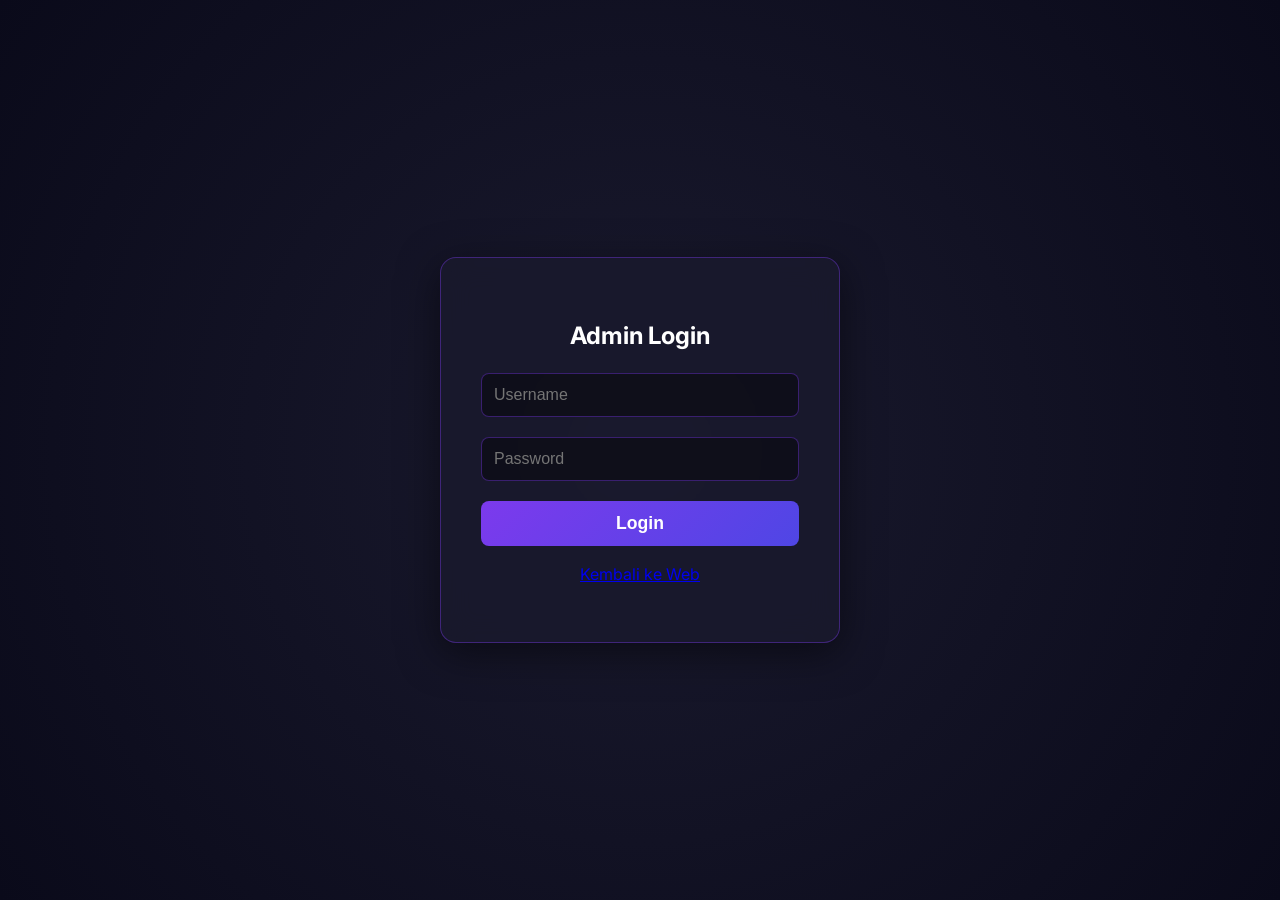
==== commit 3fe30203: "Refactor admin.html for cleaner structure and styles" ====
--- a/admin.html
+++ b/admin.html
@@ -6,132 +6,148 @@
     <title>Admin - Naufal Studio Games</title>
     <link href="https://fonts.googleapis.com/css2?family=Inter:wght@400;600;700&display=swap" rel="stylesheet">
     <link rel="stylesheet" href="css/admin.css">
-    <style>
-        /* Media Query untuk Desktop & Mobile Layout */
-        @media (min-width: 768px) {
-            #admin-layout { flex-direction: row !important; height: 100vh; }
-            #sidebar { width: 220px !important; height: 100vh; overflow-y: auto; }
-            #content { width: calc(100% - 220px) !important; flex: 1; height: 100vh; overflow-y: auto; }
-        }
-        @media (max-width: 767px) {
-            #sidebar { display: flex; flex-direction: row; overflow-x: auto; align-items: center; padding: 10px; }
-            .sidebar-logo { margin-bottom: 0 !important; margin-right: 20px; }
-            .menu-item { border-bottom: 3px solid transparent; border-left: none !important; }
-        }
-    </style>
 </head>
-<body style="overflow-x:hidden; max-width:100vw; margin:0; padding:0;">
+<body>
 
-    <div id="login-section" class="login-container" style="max-width: 100vw; overflow-x: hidden;">
+    <div id="login-section" class="login-container">
         <div class="login-card">
-            <h2 style="color:var(--primary-purple);margin-bottom:20px;">Admin Login</h2>
-            <input type="text" id="admin-user" placeholder="Username" style="width:100%; box-sizing:border-box;">
-            <input type="password" id="admin-pass" placeholder="Password" style="width:100%; box-sizing:border-box;">
-            <button onclick="adminLogin()" style="width:100%; box-sizing:border-box;">Login</button>
-            <p style="margin-top:15px;font-size:0.8rem;"><a href="index.html" style="color:#a1a1aa;">Kembali ke Web</a></p>
+            <h2>Admin Login</h2>
+            <input type="text" id="admin-user" placeholder="Username">
+            <input type="password" id="admin-pass" placeholder="Password">
+            <button onclick="adminLogin()">Login</button>
+            <p><a href="index.html">Kembali ke Web</a></p>
         </div>
     </div>
 
-    <div id="admin-dashboard" style="display:none; width: 100%; max-width: 100vw;">
-        <div id="admin-layout" style="display:flex; flex-direction:column; width:100%;">
+    <div id="admin-dashboard" style="display:none;">
+        
+        <div id="sidebar" class="sidebar">
+            <div class="sidebar-logo">NSG Admin</div>
+            <div class="menu-item active" onclick="switchTab('dashboard')">Dashboard</div>
+            <div class="menu-item" onclick="switchTab('konfigurasi')">Konfigurasi</div>
+            <div class="menu-item" onclick="switchTab('kelola-admin')">Kelola Admin</div>
+            <div class="menu-item" onclick="switchTab('kelola-rank')">Kelola Rank</div>
+            <div class="menu-item" onclick="switchTab('kelola-mode')">Kelola Mode Joki</div>
+            <div class="menu-item" onclick="switchTab('kelola-paket')">Kelola Paket</div>
+            <div class="menu-item" onclick="switchTab('flash-sale')">Flash Sale</div>
+            <div class="menu-item" onclick="switchTab('banner')">Kelola Banner</div>
+            <div class="menu-item" onclick="switchTab('faq')">FAQ</div>
+            <div class="menu-item" onclick="switchTab('pesan-wa')">Pesan WA</div>
+            <div class="menu-item" onclick="adminLogout()">Logout</div>
+        </div>
+
+        <div id="content" class="main-content">
             
-            <div id="sidebar" class="sidebar" style="width:100%;">
-                <div class="sidebar-logo">NSG Admin</div>
-                <div class="menu-item active" onclick="switchTab('dashboard')">Dashboard</div>
-                <div class="menu-item" onclick="switchTab('konfigurasi')">Konfigurasi</div>
-                <div class="menu-item" onclick="switchTab('kelola-admin')">Kelola Admin</div>
-                <div class="menu-item" onclick="switchTab('kelola-rank')">Kelola Rank</div>
-                <div class="menu-item" onclick="switchTab('kelola-mode')">Kelola Mode Joki</div>
-                <div class="menu-item" onclick="switchTab('kelola-paket')">Kelola Paket</div>
-                <div class="menu-item" onclick="switchTab('flash-sale')">Flash Sale</div>
-                <div class="menu-item" onclick="switchTab('banner')">Kelola Banner</div>
-                <div class="menu-item" onclick="switchTab('faq')">FAQ</div>
-                <div class="menu-item" onclick="switchTab('pesan-wa')">Pesan WA</div>
-                <div class="menu-item" style="color:#e11d48;" onclick="adminLogout()">Logout</div>
-            </div>
-
-            <div id="content" class="main-content" style="width:100%; overflow-x:hidden; box-sizing:border-box;">
-                <div id="tab-dashboard" class="tab-content active">
-                    <h2>Dashboard Overview</h2>
-                    <div class="stat-grid">
-                        <div class="stat-card"><h3>Total Order</h3><div class="value">150</div></div>
-                        <div class="stat-card"><h3>Pending</h3><div class="value" style="color:#f97316;">12</div></div>
-                        <div class="stat-card"><h3>Selesai</h3><div class="value" style="color:#16a34a;">138</div></div>
-                        <div class="stat-card"><h3>Pendapatan</h3><div class="value">Rp 45.750k</div></div>
-                    </div>
-                    <h3>Order Terbaru</h3>
-                    <table style="width:100%; overflow-x:auto; display:block;">
+            <div id="tab-dashboard" class="tab-content active">
+                <h2>Dashboard Overview</h2>
+                <div class="stat-grid">
+                    <div class="stat-card"><h3>Total Order</h3><div class="value">150</div></div>
+                    <div class="stat-card"><h3>Pending</h3><div class="value">12</div></div>
+                    <div class="stat-card"><h3>Selesai</h3><div class="value">138</div></div>
+                    <div class="stat-card"><h3>Pendapatan</h3><div class="value">Rp 45.750k</div></div>
+                </div>
+                <h3>Order Terbaru</h3>
+                <div class="card-container">
+                    <table>
                         <thead><tr><th>ID Order</th><th>Nama</th><th>Paket</th><th>Harga</th><th>Status</th></tr></thead>
                         <tbody id="dashboard-table"></tbody>
                     </table>
                 </div>
+            </div>
 
-                <div id="tab-konfigurasi" class="tab-content">
-                    <h2>Konfigurasi Website</h2>
-                    <div class="form-group"><label>Nama Website</label><input type="text" id="conf-name" style="width:100%; box-sizing:border-box;"></div>
-                    <div class="form-group"><label>Nomor WhatsApp</label><input type="text" id="conf-wa" style="width:100%; box-sizing:border-box;"></div>
-                    <div class="form-group"><label>Instagram</label><input type="text" id="conf-ig" style="width:100%; box-sizing:border-box;"></div>
-                    <button class="btn-add" onclick="simpanKonfigurasi()">Simpan Konfigurasi</button>
+            <div id="tab-konfigurasi" class="tab-content">
+                <h2>Konfigurasi Website</h2>
+                <div class="form-group"><label>Nama Website</label><input type="text" id="conf-name"></div>
+                <div class="form-group"><label>Nomor WhatsApp</label><input type="text" id="conf-wa"></div>
+                <div class="form-group"><label>Instagram</label><input type="text" id="conf-ig"></div>
+                <button class="btn-add" onclick="simpanKonfigurasi()">Simpan Konfigurasi</button>
+            </div>
+
+            <div id="tab-kelola-admin" class="tab-content">
+                <h2>Kelola Admin</h2>
+                <p>Fitur ganti password admin akan segera hadir.</p>
+            </div>
+
+            <div id="tab-kelola-rank" class="tab-content">
+                <h2>Kelola Data Rank</h2>
+                <button class="btn-add" onclick="tambahRank()">+ Tambah Rank</button>
+                <div class="card-container">
+                    <table>
+                        <thead><tr><th>Nama Rank</th><th>Aksi</th></tr></thead>
+                        <tbody id="rank-table"></tbody>
+                    </table>
                 </div>
+            </div>
 
-                <div id="tab-kelola-admin" class="tab-content">
-                    <h2>Kelola Admin</h2>
-                    <p>Fitur ganti password admin akan segera hadir.</p>
+            <div id="tab-kelola-mode" class="tab-content">
+                <h2>Kelola Mode Joki</h2>
+                <button class="btn-add" onclick="tambahMode()">+ Tambah Mode</button>
+                <div class="card-container">
+                    <table>
+                        <thead><tr><th>Mode</th><th>Aksi</th></tr></thead>
+                        <tbody id="mode-table"></tbody>
+                    </table>
                 </div>
+            </div>
 
-                <div id="tab-kelola-rank" class="tab-content">
-                    <h2>Kelola Data Rank</h2>
-                    <button class="btn-add" onclick="tambahRank()">+ Tambah Rank</button>
-                    <table style="width:100%; overflow-x:auto; display:block;"><thead><tr><th>Nama Rank</th><th>Aksi</th></tr></thead><tbody id="rank-table"></tbody></table>
-                </div>
-
-                <div id="tab-kelola-mode" class="tab-content">
-                    <h2>Kelola Mode Joki</h2>
-                    <button class="btn-add" onclick="tambahMode()">+ Tambah Mode</button>
-                    <table style="width:100%; overflow-x:auto; display:block;"><thead><tr><th>Mode</th><th>Aksi</th></tr></thead><tbody id="mode-table"></tbody></table>
-                </div>
-
-                <div id="tab-kelola-paket" class="tab-content">
-                    <h2>Kelola Paket Joki</h2>
-                    <button class="btn-add" onclick="openModalTambahPaket()">+ Tambah Paket</button>
-                    <table style="width:100%; overflow-x:auto; display:block;">
+            <div id="tab-kelola-paket" class="tab-content">
+                <h2>Kelola Paket Joki</h2>
+                <button class="btn-add" onclick="openModalTambahPaket()">+ Tambah Paket</button>
+                <div class="card-container">
+                    <table>
                         <thead><tr><th>ID</th><th>Nama Paket</th><th>Harga</th><th>Status</th><th>Aksi</th></tr></thead>
                         <tbody id="paket-table"></tbody>
                     </table>
                 </div>
+            </div>
 
-                <div id="tab-flash-sale" class="tab-content">
-                    <h2>Flash Sale</h2>
-                    <div style="margin-bottom:15px;">
-                        <label>Status Flash Sale: </label>
-                        <label class="toggle-switch"><input type="checkbox" checked><span class="slider"></span></label>
-                    </div>
-                    <div class="form-group"><label>Waktu Berakhir</label><input type="datetime-local" style="width:100%; box-sizing:border-box;"></div>
-                    <button class="btn-add" onclick="tambahItemFlashSale()">+ Tambah Item</button>
-                    <table style="width:100%; overflow-x:auto; display:block;"><thead><tr><th>Nama Item</th><th>Harga Asli</th><th>Harga Diskon</th><th>Aksi</th></tr></thead><tbody id="fs-table"></tbody></table>
+            <div id="tab-flash-sale" class="tab-content">
+                <h2>Flash Sale</h2>
+                <div class="form-group">
+                    <label>Status Flash Sale: </label>
+                    <label class="toggle-switch"><input type="checkbox" checked><span class="slider"></span></label>
                 </div>
-
-                <div id="tab-banner" class="tab-content">
-                    <h2>Kelola Banner</h2>
-                    <button class="btn-add" onclick="tambahBanner()">+ Tambah Banner</button>
-                    <table style="width:100%; overflow-x:auto; display:block;"><thead><tr><th>Nama Banner</th><th>Aksi</th></tr></thead><tbody id="banner-table"></tbody></table>
-                </div>
-
-                <div id="tab-faq" class="tab-content">
-                    <h2>Kelola FAQ</h2>
-                    <button class="btn-add" onclick="openModalTambahFaq()">+ Tambah FAQ</button>
-                    <table style="width:100%; overflow-x:auto; display:block;"><thead><tr><th>Pertanyaan</th><th>Jawaban</th><th>Aksi</th></tr></thead><tbody id="faq-table"></tbody></table>
-                </div>
-
-                <div id="tab-pesan-wa" class="tab-content">
-                    <h2>Template Pesan WhatsApp</h2>
-                    <div class="form-group">
-                        <label>Template (Gunakan [PAKET] dan [ID_GAME])</label>
-                        <textarea rows="5" style="width:100%; box-sizing:border-box;">Halo Admin, saya ingin order [PAKET] untuk akun [ID_GAME]. Mohon konfirmasi pembayaran saya.</textarea>
-                    </div>
-                    <button class="btn-add" onclick="simpanPesanWA()">Simpan Template</button>
+                <div class="form-group"><label>Waktu Berakhir</label><input type="datetime-local"></div>
+                <button class="btn-add" onclick="tambahItemFlashSale()">+ Tambah Item</button>
+                <div class="card-container">
+                    <table>
+                        <thead><tr><th>Nama Item</th><th>Harga Asli</th><th>Harga Diskon</th><th>Aksi</th></tr></thead>
+                        <tbody id="fs-table"></tbody>
+                    </table>
                 </div>
             </div>
+
+            <div id="tab-banner" class="tab-content">
+                <h2>Kelola Banner</h2>
+                <button class="btn-add" onclick="tambahBanner()">+ Tambah Banner</button>
+                <div class="card-container">
+                    <table>
+                        <thead><tr><th>Nama Banner</th><th>Aksi</th></tr></thead>
+                        <tbody id="banner-table"></tbody>
+                    </table>
+                </div>
+            </div>
+
+            <div id="tab-faq" class="tab-content">
+                <h2>Kelola FAQ</h2>
+                <button class="btn-add" onclick="openModalTambahFaq()">+ Tambah FAQ</button>
+                <div class="card-container">
+                    <table>
+                        <thead><tr><th>Pertanyaan</th><th>Jawaban</th><th>Aksi</th></tr></thead>
+                        <tbody id="faq-table"></tbody>
+                    </table>
+                </div>
+            </div>
+
+            <div id="tab-pesan-wa" class="tab-content">
+                <h2>Template Pesan WhatsApp</h2>
+                <div class="form-group">
+                    <label>Template (Gunakan [PAKET] dan [ID_GAME])</label>
+                    <textarea rows="5">Halo Admin, saya ingin order [PAKET] untuk akun [ID_GAME]. Mohon konfirmasi pembayaran saya.</textarea>
+                </div>
+                <button class="btn-add" onclick="simpanPesanWA()">Simpan Template</button>
+            </div>
+
         </div>
     </div>
 
@@ -139,13 +155,13 @@
         <div class="modal-box">
             <h3>Form Paket</h3>
             <form id="form-paket" onsubmit="event.preventDefault(); simpanPaket();">
-                <input type="hidden" id="paket-id" style="width:100%; box-sizing:border-box;">
-                <input type="text" id="paket-nama" placeholder="Nama Paket" required style="width:100%; box-sizing:border-box;">
-                <input type="number" id="paket-harga" placeholder="Harga" required style="width:100%; box-sizing:border-box;">
-                <input type="text" id="paket-desc" placeholder="Deskripsi" required style="width:100%; box-sizing:border-box;">
+                <input type="hidden" id="paket-id">
+                <input type="text" id="paket-nama" placeholder="Nama Paket" required>
+                <input type="number" id="paket-harga" placeholder="Harga" required>
+                <input type="text" id="paket-desc" placeholder="Deskripsi" required>
                 <div class="btn-row">
                     <button type="button" class="btn-cancel" onclick="hideModal('modal-paket')">Batal</button>
-                    <button type="submit" class="btn-add" style="margin:0;">Simpan</button>
+                    <button type="submit" class="btn-add">Simpan</button>
                 </div>
             </form>
         </div>
@@ -155,11 +171,11 @@
         <div class="modal-box">
             <h3>Form FAQ</h3>
             <form id="form-faq" onsubmit="event.preventDefault(); simpanFaq();">
-                <input type="text" id="faq-q" placeholder="Pertanyaan" required style="width:100%; box-sizing:border-box;">
-                <textarea id="faq-a" placeholder="Jawaban" required style="width:100%; box-sizing:border-box;"></textarea>
+                <input type="text" id="faq-q" placeholder="Pertanyaan" required>
+                <textarea id="faq-a" placeholder="Jawaban" required></textarea>
                 <div class="btn-row">
                     <button type="button" class="btn-cancel" onclick="hideModal('modal-faq')">Batal</button>
-                    <button type="submit" class="btn-add" style="margin:0;">Simpan</button>
+                    <button type="submit" class="btn-add">Simpan</button>
                 </div>
             </form>
         </div>
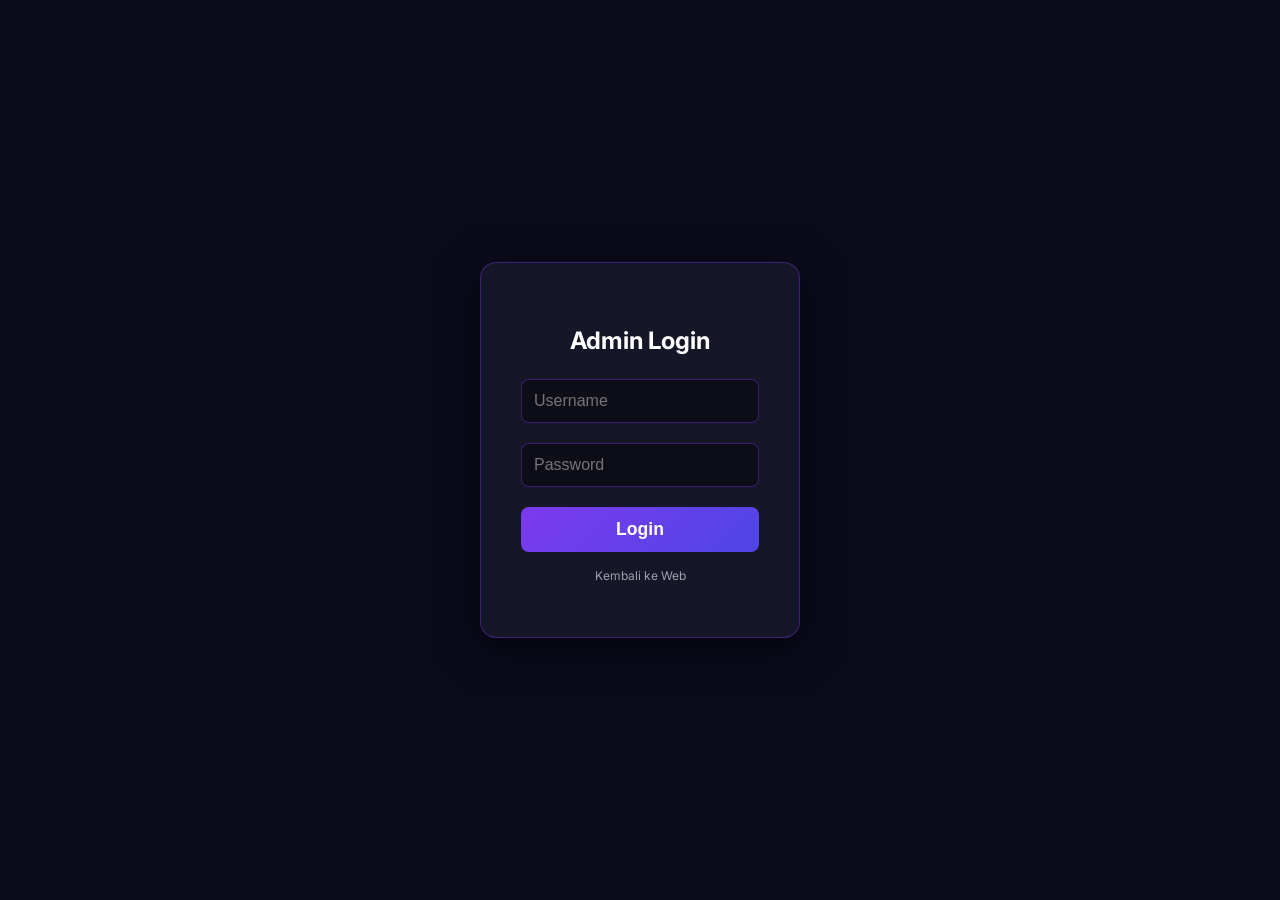
==== commit e740607a: "Enhance admin.html layout and styling" ====
--- a/admin.html
+++ b/admin.html
@@ -6,23 +6,145 @@
     <title>Admin - Naufal Studio Games</title>
     <link href="https://fonts.googleapis.com/css2?family=Inter:wght@400;600;700&display=swap" rel="stylesheet">
     <link rel="stylesheet" href="css/admin.css">
+    <style>
+        body {
+            display: flex;
+            margin: 0;
+            padding: 0;
+            width: 100vw;
+            height: 100vh;
+            overflow-x: hidden;
+            box-sizing: border-box;
+        }
+        
+        #login-section {
+            position: fixed;
+            top: 0;
+            left: 0;
+            width: 100vw;
+            height: 100vh;
+            z-index: 9999;
+            background: var(--bg-main, #0a0a1a);
+            display: flex;
+            justify-content: center;
+            align-items: center;
+        }
+
+        #admin-dashboard {
+            display: flex;
+            width: 100vw;
+            height: 100vh;
+            overflow: hidden;
+        }
+
+        .sidebar {
+            width: 200px !important;
+            min-width: 200px !important;
+            max-width: 200px !important;
+            position: fixed !important;
+            left: 0;
+            top: 0;
+            height: 100vh;
+            overflow-y: auto;
+            overflow-x: hidden;
+            z-index: 1000;
+        }
+
+        .sidebar .menu-item {
+            font-size: 13px !important;
+            padding: 10px 16px !important;
+        }
+
+        .main-content {
+            margin-left: 200px !important;
+            flex: 1;
+            width: calc(100vw - 200px);
+            height: 100vh;
+            overflow-y: auto;
+            overflow-x: hidden;
+            padding: 15px;
+            box-sizing: border-box;
+        }
+
+        .stat-grid {
+            display: grid !important;
+            grid-template-columns: repeat(2, 1fr) !important;
+            gap: 8px !important;
+            margin-bottom: 20px;
+        }
+
+        .stat-card {
+            max-width: 160px !important;
+            padding: 10px 12px !important;
+            box-sizing: border-box;
+        }
+
+        .stat-card h3 {
+            font-size: 11px !important;
+            margin: 0 0 4px 0 !important;
+        }
+
+        .stat-card .value {
+            font-size: 20px !important;
+        }
+
+        .table-wrapper {
+            width: 100%;
+            overflow-x: auto;
+        }
+
+        table {
+            width: 100% !important;
+            table-layout: fixed !important;
+            border-collapse: collapse;
+        }
+
+        th {
+            font-size: 11px !important;
+            padding: 5px 8px !important;
+            word-wrap: break-word;
+        }
+
+        td {
+            font-size: 12px !important;
+            padding: 5px 8px !important;
+            word-wrap: break-word;
+        }
+
+        .action-btn {
+            padding: 4px 10px !important;
+            font-size: 11px !important;
+        }
+
+        .btn-add {
+            padding: 6px 14px !important;
+            font-size: 12px !important;
+            margin-bottom: 15px;
+        }
+
+        .form-group input, .form-group textarea, .form-group select, .modal-box input, .modal-box textarea {
+            width: 100%;
+            max-width: 100%;
+            box-sizing: border-box;
+        }
+    </style>
 </head>
-<body>
+<body style="display: flex;">
 
     <div id="login-section" class="login-container">
-        <div class="login-card">
-            <h2>Admin Login</h2>
-            <input type="text" id="admin-user" placeholder="Username">
-            <input type="password" id="admin-pass" placeholder="Password">
-            <button onclick="adminLogin()">Login</button>
-            <p><a href="index.html">Kembali ke Web</a></p>
+        <div class="login-card" style="width: 90%; max-width: 320px;">
+            <h2 style="font-size: 1.5rem; margin-bottom: 20px;">Admin Login</h2>
+            <input type="text" id="admin-user" placeholder="Username" style="width: 100%; box-sizing: border-box;">
+            <input type="password" id="admin-pass" placeholder="Password" style="width: 100%; box-sizing: border-box;">
+            <button onclick="adminLogin()" style="width: 100%; box-sizing: border-box;">Login</button>
+            <p style="margin-top: 15px; font-size: 12px;"><a href="index.html" style="color: #a1a1aa; text-decoration: none;">Kembali ke Web</a></p>
         </div>
     </div>
 
     <div id="admin-dashboard" style="display:none;">
         
         <div id="sidebar" class="sidebar">
-            <div class="sidebar-logo">NSG Admin</div>
+            <div class="sidebar-logo" style="padding: 15px 10px; text-align: center; font-weight: bold; font-size: 16px;">NSG Admin</div>
             <div class="menu-item active" onclick="switchTab('dashboard')">Dashboard</div>
             <div class="menu-item" onclick="switchTab('konfigurasi')">Konfigurasi</div>
             <div class="menu-item" onclick="switchTab('kelola-admin')">Kelola Admin</div>
@@ -33,117 +155,190 @@
             <div class="menu-item" onclick="switchTab('banner')">Kelola Banner</div>
             <div class="menu-item" onclick="switchTab('faq')">FAQ</div>
             <div class="menu-item" onclick="switchTab('pesan-wa')">Pesan WA</div>
-            <div class="menu-item" onclick="adminLogout()">Logout</div>
+            <div class="menu-item" onclick="adminLogout()" style="color: #e11d48; margin-top: 20px;">Logout</div>
         </div>
 
         <div id="content" class="main-content">
             
             <div id="tab-dashboard" class="tab-content active">
-                <h2>Dashboard Overview</h2>
+                <h2 style="font-size: 18px; margin-bottom: 15px;">Dashboard Overview</h2>
+                
                 <div class="stat-grid">
-                    <div class="stat-card"><h3>Total Order</h3><div class="value">150</div></div>
-                    <div class="stat-card"><h3>Pending</h3><div class="value">12</div></div>
-                    <div class="stat-card"><h3>Selesai</h3><div class="value">138</div></div>
-                    <div class="stat-card"><h3>Pendapatan</h3><div class="value">Rp 45.750k</div></div>
-                </div>
-                <h3>Order Terbaru</h3>
-                <div class="card-container">
-                    <table>
-                        <thead><tr><th>ID Order</th><th>Nama</th><th>Paket</th><th>Harga</th><th>Status</th></tr></thead>
+                    <div class="stat-card">
+                        <h3>Total Order</h3>
+                        <div class="value" style="color: var(--primary-purple, #7c3aed);">150</div>
+                    </div>
+                    <div class="stat-card">
+                        <h3>Pending</h3>
+                        <div class="value" style="color: #f97316;">12</div>
+                    </div>
+                    <div class="stat-card">
+                        <h3>Selesai</h3>
+                        <div class="value" style="color: #16a34a;">138</div>
+                    </div>
+                    <div class="stat-card">
+                        <h3>Pendapatan</h3>
+                        <div class="value" style="color: var(--primary-purple, #7c3aed);">Rp 45.75k</div>
+                    </div>
+                </div>
+
+                <h3 style="font-size: 14px; margin-bottom: 10px;">Order Terbaru</h3>
+                <div class="table-wrapper">
+                    <table>
+                        <thead>
+                            <tr>
+                                <th style="width: 20%;">ID Order</th>
+                                <th style="width: 25%;">Nama</th>
+                                <th style="width: 20%;">Paket</th>
+                                <th style="width: 20%;">Harga</th>
+                                <th style="width: 15%;">Status</th>
+                            </tr>
+                        </thead>
                         <tbody id="dashboard-table"></tbody>
                     </table>
                 </div>
             </div>
 
             <div id="tab-konfigurasi" class="tab-content">
-                <h2>Konfigurasi Website</h2>
-                <div class="form-group"><label>Nama Website</label><input type="text" id="conf-name"></div>
-                <div class="form-group"><label>Nomor WhatsApp</label><input type="text" id="conf-wa"></div>
-                <div class="form-group"><label>Instagram</label><input type="text" id="conf-ig"></div>
+                <h2 style="font-size: 18px; margin-bottom: 15px;">Konfigurasi Website</h2>
+                <div class="form-group" style="margin-bottom: 12px;">
+                    <label style="display: block; font-size: 12px; margin-bottom: 4px;">Nama Website</label>
+                    <input type="text" id="conf-name" style="padding: 8px;">
+                </div>
+                <div class="form-group" style="margin-bottom: 12px;">
+                    <label style="display: block; font-size: 12px; margin-bottom: 4px;">Nomor WhatsApp</label>
+                    <input type="text" id="conf-wa" style="padding: 8px;">
+                </div>
+                <div class="form-group" style="margin-bottom: 12px;">
+                    <label style="display: block; font-size: 12px; margin-bottom: 4px;">Instagram</label>
+                    <input type="text" id="conf-ig" style="padding: 8px;">
+                </div>
                 <button class="btn-add" onclick="simpanKonfigurasi()">Simpan Konfigurasi</button>
             </div>
 
             <div id="tab-kelola-admin" class="tab-content">
-                <h2>Kelola Admin</h2>
-                <p>Fitur ganti password admin akan segera hadir.</p>
+                <h2 style="font-size: 18px; margin-bottom: 15px;">Kelola Admin</h2>
+                <p style="font-size: 12px; color: #a1a1aa;">Fitur ganti password admin akan segera hadir.</p>
             </div>
 
             <div id="tab-kelola-rank" class="tab-content">
-                <h2>Kelola Data Rank</h2>
+                <h2 style="font-size: 18px; margin-bottom: 15px;">Kelola Data Rank</h2>
                 <button class="btn-add" onclick="tambahRank()">+ Tambah Rank</button>
-                <div class="card-container">
-                    <table>
-                        <thead><tr><th>Nama Rank</th><th>Aksi</th></tr></thead>
+                <div class="table-wrapper">
+                    <table>
+                        <thead>
+                            <tr>
+                                <th style="width: 75%;">Nama Rank</th>
+                                <th style="width: 25%;">Aksi</th>
+                            </tr>
+                        </thead>
                         <tbody id="rank-table"></tbody>
                     </table>
                 </div>
             </div>
 
             <div id="tab-kelola-mode" class="tab-content">
-                <h2>Kelola Mode Joki</h2>
+                <h2 style="font-size: 18px; margin-bottom: 15px;">Kelola Mode Joki</h2>
                 <button class="btn-add" onclick="tambahMode()">+ Tambah Mode</button>
-                <div class="card-container">
-                    <table>
-                        <thead><tr><th>Mode</th><th>Aksi</th></tr></thead>
+                <div class="table-wrapper">
+                    <table>
+                        <thead>
+                            <tr>
+                                <th style="width: 75%;">Mode</th>
+                                <th style="width: 25%;">Aksi</th>
+                            </tr>
+                        </thead>
                         <tbody id="mode-table"></tbody>
                     </table>
                 </div>
             </div>
 
             <div id="tab-kelola-paket" class="tab-content">
-                <h2>Kelola Paket Joki</h2>
+                <h2 style="font-size: 18px; margin-bottom: 15px;">Kelola Paket Joki</h2>
                 <button class="btn-add" onclick="openModalTambahPaket()">+ Tambah Paket</button>
-                <div class="card-container">
-                    <table>
-                        <thead><tr><th>ID</th><th>Nama Paket</th><th>Harga</th><th>Status</th><th>Aksi</th></tr></thead>
+                <div class="table-wrapper">
+                    <table>
+                        <thead>
+                            <tr>
+                                <th style="width: 10%;">ID</th>
+                                <th style="width: 30%;">Nama Paket</th>
+                                <th style="width: 20%;">Harga</th>
+                                <th style="width: 15%;">Status</th>
+                                <th style="width: 25%;">Aksi</th>
+                            </tr>
+                        </thead>
                         <tbody id="paket-table"></tbody>
                     </table>
                 </div>
             </div>
 
             <div id="tab-flash-sale" class="tab-content">
-                <h2>Flash Sale</h2>
-                <div class="form-group">
-                    <label>Status Flash Sale: </label>
-                    <label class="toggle-switch"><input type="checkbox" checked><span class="slider"></span></label>
-                </div>
-                <div class="form-group"><label>Waktu Berakhir</label><input type="datetime-local"></div>
+                <h2 style="font-size: 18px; margin-bottom: 15px;">Flash Sale</h2>
+                <div class="form-group" style="margin-bottom: 15px; display: flex; align-items: center; gap: 10px;">
+                    <label style="font-size: 12px;">Status Flash Sale:</label>
+                    <label class="toggle-switch" style="margin: 0;">
+                        <input type="checkbox" checked>
+                        <span class="slider"></span>
+                    </label>
+                </div>
+                <div class="form-group" style="margin-bottom: 15px;">
+                    <label style="display: block; font-size: 12px; margin-bottom: 4px;">Waktu Berakhir</label>
+                    <input type="datetime-local" style="padding: 8px;">
+                </div>
                 <button class="btn-add" onclick="tambahItemFlashSale()">+ Tambah Item</button>
-                <div class="card-container">
-                    <table>
-                        <thead><tr><th>Nama Item</th><th>Harga Asli</th><th>Harga Diskon</th><th>Aksi</th></tr></thead>
+                <div class="table-wrapper">
+                    <table>
+                        <thead>
+                            <tr>
+                                <th style="width: 35%;">Nama Item</th>
+                                <th style="width: 20%;">Harga Asli</th>
+                                <th style="width: 20%;">Harga Diskon</th>
+                                <th style="width: 25%;">Aksi</th>
+                            </tr>
+                        </thead>
                         <tbody id="fs-table"></tbody>
                     </table>
                 </div>
             </div>
 
             <div id="tab-banner" class="tab-content">
-                <h2>Kelola Banner</h2>
+                <h2 style="font-size: 18px; margin-bottom: 15px;">Kelola Banner</h2>
                 <button class="btn-add" onclick="tambahBanner()">+ Tambah Banner</button>
-                <div class="card-container">
-                    <table>
-                        <thead><tr><th>Nama Banner</th><th>Aksi</th></tr></thead>
+                <div class="table-wrapper">
+                    <table>
+                        <thead>
+                            <tr>
+                                <th style="width: 75%;">Nama Banner</th>
+                                <th style="width: 25%;">Aksi</th>
+                            </tr>
+                        </thead>
                         <tbody id="banner-table"></tbody>
                     </table>
                 </div>
             </div>
 
             <div id="tab-faq" class="tab-content">
-                <h2>Kelola FAQ</h2>
+                <h2 style="font-size: 18px; margin-bottom: 15px;">Kelola FAQ</h2>
                 <button class="btn-add" onclick="openModalTambahFaq()">+ Tambah FAQ</button>
-                <div class="card-container">
-                    <table>
-                        <thead><tr><th>Pertanyaan</th><th>Jawaban</th><th>Aksi</th></tr></thead>
+                <div class="table-wrapper">
+                    <table>
+                        <thead>
+                            <tr>
+                                <th style="width: 35%;">Pertanyaan</th>
+                                <th style="width: 45%;">Jawaban</th>
+                                <th style="width: 20%;">Aksi</th>
+                            </tr>
+                        </thead>
                         <tbody id="faq-table"></tbody>
                     </table>
                 </div>
             </div>
 
             <div id="tab-pesan-wa" class="tab-content">
-                <h2>Template Pesan WhatsApp</h2>
-                <div class="form-group">
-                    <label>Template (Gunakan [PAKET] dan [ID_GAME])</label>
-                    <textarea rows="5">Halo Admin, saya ingin order [PAKET] untuk akun [ID_GAME]. Mohon konfirmasi pembayaran saya.</textarea>
+                <h2 style="font-size: 18px; margin-bottom: 15px;">Template Pesan WhatsApp</h2>
+                <div class="form-group" style="margin-bottom: 15px;">
+                    <label style="display: block; font-size: 12px; margin-bottom: 4px;">Template (Gunakan [PAKET] dan [ID_GAME])</label>
+                    <textarea rows="5" style="padding: 8px; resize: vertical;">Halo Admin, saya ingin order [PAKET] untuk akun [ID_GAME]. Mohon konfirmasi pembayaran saya.</textarea>
                 </div>
                 <button class="btn-add" onclick="simpanPesanWA()">Simpan Template</button>
             </div>
@@ -151,31 +346,31 @@
         </div>
     </div>
 
-    <div id="modal-paket" class="modal-overlay">
-        <div class="modal-box">
-            <h3>Form Paket</h3>
-            <form id="form-paket" onsubmit="event.preventDefault(); simpanPaket();">
+    <div id="modal-paket" class="modal-overlay" style="display: none; position: fixed; top: 0; left: 0; width: 100vw; height: 100vh; background: rgba(0,0,0,0.8); z-index: 2000; justify-content: center; align-items: center; padding: 15px; box-sizing: border-box;">
+        <div class="modal-box" style="width: 100%; max-width: 350px; padding: 15px; box-sizing: border-box;">
+            <h3 style="margin-top: 0; margin-bottom: 15px; font-size: 16px;">Form Paket</h3>
+            <form id="form-paket" onsubmit="event.preventDefault(); simpanPaket();" style="display: flex; flex-direction: column; gap: 8px;">
                 <input type="hidden" id="paket-id">
-                <input type="text" id="paket-nama" placeholder="Nama Paket" required>
-                <input type="number" id="paket-harga" placeholder="Harga" required>
-                <input type="text" id="paket-desc" placeholder="Deskripsi" required>
-                <div class="btn-row">
-                    <button type="button" class="btn-cancel" onclick="hideModal('modal-paket')">Batal</button>
-                    <button type="submit" class="btn-add">Simpan</button>
+                <input type="text" id="paket-nama" placeholder="Nama Paket" required style="padding: 8px;">
+                <input type="number" id="paket-harga" placeholder="Harga" required style="padding: 8px;">
+                <input type="text" id="paket-desc" placeholder="Deskripsi" required style="padding: 8px;">
+                <div class="btn-row" style="display: flex; justify-content: flex-end; gap: 8px; margin-top: 10px;">
+                    <button type="button" class="btn-cancel" onclick="hideModal('modal-paket')" style="padding: 6px 12px; font-size: 12px;">Batal</button>
+                    <button type="submit" class="btn-add" style="margin: 0;">Simpan</button>
                 </div>
             </form>
         </div>
     </div>
 
-    <div id="modal-faq" class="modal-overlay">
-        <div class="modal-box">
-            <h3>Form FAQ</h3>
-            <form id="form-faq" onsubmit="event.preventDefault(); simpanFaq();">
-                <input type="text" id="faq-q" placeholder="Pertanyaan" required>
-                <textarea id="faq-a" placeholder="Jawaban" required></textarea>
-                <div class="btn-row">
-                    <button type="button" class="btn-cancel" onclick="hideModal('modal-faq')">Batal</button>
-                    <button type="submit" class="btn-add">Simpan</button>
+    <div id="modal-faq" class="modal-overlay" style="display: none; position: fixed; top: 0; left: 0; width: 100vw; height: 100vh; background: rgba(0,0,0,0.8); z-index: 2000; justify-content: center; align-items: center; padding: 15px; box-sizing: border-box;">
+        <div class="modal-box" style="width: 100%; max-width: 350px; padding: 15px; box-sizing: border-box;">
+            <h3 style="margin-top: 0; margin-bottom: 15px; font-size: 16px;">Form FAQ</h3>
+            <form id="form-faq" onsubmit="event.preventDefault(); simpanFaq();" style="display: flex; flex-direction: column; gap: 8px;">
+                <input type="text" id="faq-q" placeholder="Pertanyaan" required style="padding: 8px;">
+                <textarea id="faq-a" placeholder="Jawaban" required rows="4" style="padding: 8px; resize: vertical;"></textarea>
+                <div class="btn-row" style="display: flex; justify-content: flex-end; gap: 8px; margin-top: 10px;">
+                    <button type="button" class="btn-cancel" onclick="hideModal('modal-faq')" style="padding: 6px 12px; font-size: 12px;">Batal</button>
+                    <button type="submit" class="btn-add" style="margin: 0;">Simpan</button>
                 </div>
             </form>
         </div>
